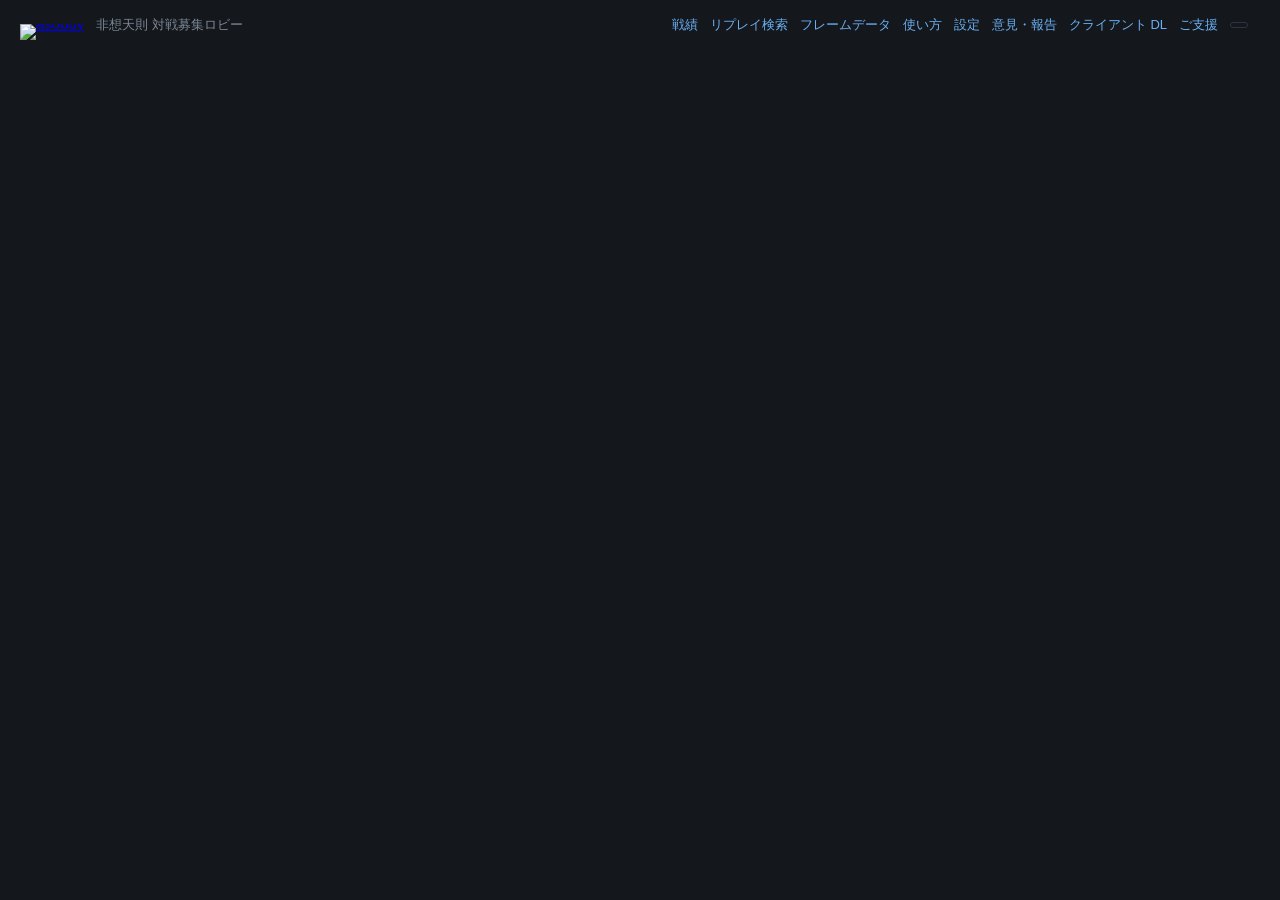
==== server/app/static/index.html @ ee27c7af "Add one-time manual rank change excluding Ph users" ====
<!DOCTYPE html>
<html lang="ja">
<head>
<meta charset="utf-8">
<meta name="viewport" content="width=device-width, initial-scale=1">
<title data-i18n="lobby.pageTitle">asobby - 非想天則ロビー</title>
<link rel="icon" href="/static/favicon.svg" type="image/svg+xml" data-asobby="1">
<link rel="icon" href="/static/favicon-64.png" type="image/png" sizes="64x64">
<link rel="icon" href="/static/favicon-32.png" type="image/png" sizes="32x32">
<link rel="apple-touch-icon" href="/static/apple-touch-icon.png">
<script src="/static/i18n.js?v=0.8.4"></script>
<script src="/static/client-update.js"></script>
<script src="/static/favicon-notify.js"></script>
<script src="/static/favicon-badge.js"></script>
<script src="/static/player-suggest.js"></script>
<!-- Google tag (gtag.js) -->
<script async src="https://www.googletagmanager.com/gtag/js?id=G-RJSLH3FRBR"></script>
<script>
  window.dataLayer = window.dataLayer || [];
  function gtag(){dataLayer.push(arguments);}
  gtag('js', new Date());
  gtag('config', 'G-RJSLH3FRBR');
</script>
<style>
  :root {
    --bg: #14171c;
    --panel: #1c2129;
    --border: #2c3440;
    --text: #d8dee9;
    --muted: #7b8794;
    --accent: #6ab0f3;
    --battle: #5a6470;
    --ok: #57c07d;
    --err: #e06c75;
  }
  * { box-sizing: border-box; }
  body {
    margin: 0;
    background: var(--bg);
    color: var(--text);
    font-family: "Segoe UI", "Hiragino Sans", "Noto Sans JP", sans-serif;
    font-size: 15px;
  }
  header {
    display: flex;
    align-items: baseline;
    gap: 12px;
    padding: 16px 20px 8px;
  }
  header h1 {
    margin: 0;
    font-size: 20px;
    letter-spacing: 1px;
  }
  header .site-logo-link {
    display: flex;
    align-items: center;
    line-height: 0;
  }
  header .site-logo {
    display: block;
    height: 56px;
    width: auto;
  }
  header .sub { color: var(--muted); font-size: 13px; }
  header nav {
    margin-left: auto;
    font-size: 13px;
    display: flex;
    gap: 12px;
    align-items: center;
  }
  header nav a {
    color: var(--accent);
    text-decoration: none;
  }
  header nav a:hover { text-decoration: underline; }
  header nav .lang-btn {
    background: transparent;
    border: 1px solid var(--border);
    border-radius: 4px;
    color: var(--accent);
    cursor: pointer;
    font-family: inherit;
    font-size: 13px;
    padding: 2px 8px;
  }
  header nav .lang-btn:hover {
    border-color: var(--accent);
  }
  #online-count {
    font-size: 13px;
    color: var(--muted);
    white-space: nowrap;
  }
  #auth-info {
    font-size: 13px;
    color: var(--muted);
    display: flex;
    align-items: center;
    gap: 10px;
  }
  #auth-info a {
    color: var(--accent);
    text-decoration: none;
  }
  #auth-info a:hover { text-decoration: underline; }
  .section-title {
    padding: 12px 20px 6px;
    font-size: 14px;
    font-weight: 600;
    color: var(--muted);
    text-transform: uppercase;
    letter-spacing: 0.5px;
  }
  .count { color: var(--muted); font-size: 13px; padding: 0 20px 6px; }
  main { padding: 0 20px 32px; }
  table {
    width: 100%;
    border-collapse: collapse;
    background: var(--panel);
    border: 1px solid var(--border);
    border-radius: 8px;
    overflow: hidden;
    margin-bottom: 20px;
  }
  th, td {
    text-align: left;
    padding: 9px 12px;
    border-bottom: 1px solid var(--border);
    white-space: nowrap;
    vertical-align: middle;
  }
  td.comment { white-space: normal; word-break: break-word; }
  th {
    font-size: 12px;
    font-weight: 600;
    color: var(--muted);
    text-transform: uppercase;
    letter-spacing: 0.5px;
    background: rgba(255,255,255,0.02);
  }
  tr:last-child td { border-bottom: none; }
  .badge {
    display: inline-block;
    font-size: 11px;
    border: 1px solid var(--border);
    border-radius: 4px;
    padding: 1px 5px;
    margin-right: 4px;
    color: var(--muted);
  }
  tr.battle td { color: var(--battle); }
  /* 募集中の再検証に連続失敗したホスト (現在凸れない可能性) */
  tr.unreachable td { opacity: 0.55; }
  .badge.warn {
    color: #e5c07b;
    border-color: #e5c07b;
    opacity: 1;
  }
  .rank-status {
    display: block;
    width: fit-content;
    margin-top: 3px;
    margin-right: 0;
    font-weight: normal;
  }
  .rank-status[data-rank-status="unset"],
  .rank-status[data-rank-status="initial"],
  .rank-status[data-rank-status="provisional"] { border-style: dashed; }
  a.stream { color: var(--accent); text-decoration: none; }
  a.stream:hover { text-decoration: underline; }
  button.copy {
    background: transparent;
    color: var(--accent);
    border: 1px solid var(--border);
    border-radius: 6px;
    padding: 3px 10px;
    font-size: 13px;
    cursor: pointer;
    font-family: inherit;
  }
  button.copy:hover { border-color: var(--accent); }
  button.copy.copied { color: var(--ok); border-color: var(--ok); }
  td.addr-cell {
    vertical-align: middle;
    height: 1px;
    padding: 0;
  }
  td.addr-cell .addr-inner {
    display: flex;
    align-items: center;
    gap: 6px;
    max-width: 100%;
    height: 100%;
    min-height: 100%;
    padding: 9px 12px;
    box-sizing: border-box;
  }
  td.addr-cell button.copy {
    font-family: ui-monospace, "Cascadia Mono", "Segoe UI Mono", monospace;
    white-space: nowrap;
  }
  .country-flag {
    cursor: help;
    width: 18px;
    height: 18px;
    vertical-align: middle;
    display: inline-block;
  }
  .empty {
    padding: 24px 0;
    text-align: center;
    color: var(--muted);
  }
  .gate {
    padding: 24px 20px;
    text-align: center;
    color: var(--muted);
    background: var(--panel);
    border: 1px solid var(--border);
    border-radius: 8px;
    margin-bottom: 20px;
  }
  .gate a { color: var(--accent); text-decoration: none; }
  .gate a:hover { text-decoration: underline; }
  .gate-links {
    margin: 14px 0 0;
    display: flex;
    flex-wrap: wrap;
    justify-content: center;
    align-items: center;
    gap: 8px 12px;
  }
  .gate-sep { color: var(--border); user-select: none; }
  #announcement-banner {
    margin: 0 20px 12px;
    padding: 12px 16px;
    border-radius: 8px;
    border: 1px solid var(--accent);
    background: rgba(106, 176, 243, 0.12);
    white-space: pre-wrap;
    word-break: break-word;
  }
  #announcement-banner.warn {
    border-color: #e5c07b;
    background: rgba(229, 192, 123, 0.12);
  }
  .rank-choice-panel {
    margin: 0 20px 12px;
    padding: 14px 16px;
    background: var(--panel);
    border: 1px solid var(--border);
    border-radius: 8px;
  }
  .rank-choice-panel h2, .rank-choice-panel summary {
    margin: 0 0 10px;
    font-size: 14px;
    font-weight: 600;
    color: var(--text);
  }
  .rank-choice-panel summary { cursor: pointer; }
  .rank-choice-panel p { font-size: 13px; color: var(--muted); line-height: 1.6; }
  .rank-choice-panel .rank-choice-btns {
    display: flex;
    flex-wrap: wrap;
    gap: 8px;
  }
  .rank-choice-panel .rank-choice-btn {
    flex: 1 1 100px;
    min-width: 90px;
    padding: 10px 8px;
    background: var(--bg);
    border: 1px solid var(--border);
    border-radius: 6px;
    color: var(--text);
    cursor: pointer;
    text-align: center;
    font-size: 14px;
    font-family: inherit;
  }
  .rank-choice-panel .rank-choice-btn:hover:not(:disabled) {
    border-color: var(--accent);
    background: #1a1f27;
  }
  .rank-choice-panel .rank-choice-btn:disabled { opacity: .45; cursor: not-allowed; }
  .rank-choice-panel .rank-choice-btn .rank-label {
    display: block;
    font-weight: 700;
    font-size: 16px;
    margin-bottom: 4px;
  }
  .rank-choice-panel .rank-choice-btn .rank-desc {
    display: block;
    font-size: 11px;
    color: var(--muted);
    line-height: 1.3;
  }
  #rank-choice-error, #rank-change-error {
    margin-top: 10px;
    font-size: 13px;
    color: var(--err);
  }
  #ping-banner {
    margin: 0 20px 12px;
    padding: 14px 16px;
    background: var(--panel);
    border: 1px solid #4a5568;
    border-radius: 8px;
  }
  #ping-banner h2 {
    margin: 0 0 8px;
    font-size: 14px;
    font-weight: 600;
    color: var(--text);
  }
  #ping-banner-body {
    margin: 0 0 12px;
    font-size: 13px;
    line-height: 1.55;
    color: var(--muted);
  }
  .ping-banner-actions {
    display: flex;
    flex-wrap: wrap;
    gap: 10px 14px;
    align-items: center;
  }
  #ping-banner-retry {
    padding: 7px 14px;
    background: var(--bg);
    border: 1px solid var(--border);
    border-radius: 6px;
    color: var(--text);
    cursor: pointer;
    font-size: 13px;
    font-family: inherit;
  }
  #ping-banner-retry:hover:not(:disabled) {
    border-color: var(--accent);
    background: #1a1f27;
  }
  #ping-banner-retry:disabled {
    opacity: 0.65;
    cursor: wait;
  }
  .ping-banner-actions a {
    color: var(--accent);
    font-size: 13px;
    text-decoration: none;
  }
  .ping-banner-actions a:hover { text-decoration: underline; }
  .avatar {
    width: 22px;
    height: 22px;
    border-radius: 50%;
    vertical-align: middle;
    margin-right: 0;
    flex-shrink: 0;
  }
  td.user-cell .user-inner {
    display: inline-flex;
    align-items: center;
    flex-wrap: wrap;
    gap: 2px 6px;
    max-width: 100%;
  }
  button.msg-btn {
    background: transparent;
    color: var(--muted);
    border: 1px solid var(--border);
    border-radius: 6px;
    padding: 3px 8px;
    font-size: 12px;
    cursor: pointer;
    font-family: inherit;
    white-space: nowrap;
  }
  button.msg-btn:hover:not(:disabled) {
    color: var(--accent);
    border-color: var(--accent);
  }
  button.msg-btn:disabled {
    opacity: 0.45;
    cursor: not-allowed;
  }
  button.msg-btn.sent {
    color: var(--ok);
    border-color: var(--ok);
  }
  button.msg-btn.wait {
    color: var(--muted);
  }
  /* ドロップダウンであることを示す矢印 (送信済/待機中には出さない) */
  button.msg-btn::after {
    content: "▾";
    margin-left: 4px;
    font-size: 10px;
    opacity: 0.8;
  }
  button.msg-btn.sent::after,
  button.msg-btn.wait::after {
    content: "";
    margin-left: 0;
  }
  button.msg-btn.open {
    color: var(--accent);
    border-color: var(--accent);
  }
  button.msg-btn.open::after {
    content: "▴";
  }
  .msg-cell {
    position: relative;
    white-space: nowrap;
  }
  .msg-popover {
    /* table の overflow:hidden にクリップされないよう fixed で浮かせ、
       表示位置は JS がボタンの位置から算出する */
    position: fixed;
    z-index: 100;
    min-width: 200px;
    background: var(--panel);
    border: 1px solid var(--border);
    border-radius: 6px;
    padding: 4px;
    box-shadow: 0 4px 12px rgba(0, 0, 0, 0.35);
  }
  .msg-popover button {
    display: block;
    width: 100%;
    text-align: left;
    background: transparent;
    border: none;
    color: var(--text);
    padding: 8px 10px;
    font-size: 13px;
    cursor: pointer;
    border-radius: 4px;
    font-family: inherit;
  }
  .msg-popover button:hover {
    background: rgba(255, 255, 255, 0.05);
    color: var(--accent);
  }
  .msg-status {
    display: block;
    font-size: 11px;
    color: var(--muted);
    margin-top: 4px;
    min-height: 14px;
  }
  .msg-status.err { color: var(--err); }
  .msg-status.ok { color: var(--ok); }
  #toast-container {
    position: fixed;
    right: 16px;
    bottom: 16px;
    z-index: 1000;
    display: flex;
    flex-direction: column-reverse;
    gap: 8px;
    max-width: min(360px, calc(100vw - 32px));
    pointer-events: none;
  }
  .reply-toast {
    background: var(--panel);
    border: 1px solid var(--border);
    border-left: 3px solid var(--accent);
    border-radius: 8px;
    padding: 12px 14px;
    color: var(--text);
    font-size: 14px;
    line-height: 1.45;
    box-shadow: 0 8px 24px rgba(0, 0, 0, 0.35);
    animation: toast-in 0.2s ease-out;
  }
  @keyframes toast-in {
    from { opacity: 0; transform: translateY(8px); }
    to { opacity: 1; transform: translateY(0); }
  }

  /* lobby chat */
  body.chat-panel-open { padding-bottom: 220px; }
  #lobby-chat {
    position: fixed;
    left: 0;
    right: 0;
    bottom: 0;
    z-index: 200;
    pointer-events: none;
  }
  #lobby-chat > * { pointer-events: auto; }
  #lobby-chat-collapsed {
    display: flex;
    justify-content: center;
    padding: 6px 20px 10px;
    background: linear-gradient(transparent, rgba(20, 23, 28, 0.95) 30%);
  }
  #lobby-chat-collapsed[hidden] {
    display: none !important;
  }
  #lobby-chat-show-btn {
    position: relative;
    background: var(--panel);
    border: 1px solid var(--border);
    border-radius: 6px 6px 0 0;
    color: var(--text);
    cursor: pointer;
    font-family: inherit;
    font-size: 13px;
    padding: 8px 16px;
  }
  #lobby-chat-show-btn:hover { border-color: var(--accent); }
  #lobby-chat-panel {
    background: var(--panel);
    border-top: 1px solid var(--border);
    display: flex;
    flex-direction: column;
    max-height: min(40vh, 320px);
  }
  #lobby-chat-panel[hidden] {
    display: none !important;
  }
  .lobby-chat-header {
    display: flex;
    align-items: center;
    gap: 10px;
    padding: 8px 16px;
    border-bottom: 1px solid var(--border);
    font-size: 13px;
    font-weight: 600;
    color: var(--muted);
  }
  .lobby-chat-header-spacer { flex: 1; }
  #lobby-chat-hide-btn {
    position: relative;
    background: transparent;
    border: 1px solid var(--border);
    border-radius: 4px;
    color: var(--muted);
    cursor: pointer;
    font-family: inherit;
    font-size: 12px;
    padding: 3px 10px;
  }
  #lobby-chat-hide-btn:hover { border-color: var(--accent); color: var(--text); }
  .chat-toggle-badge {
    position: absolute;
    top: -5px;
    right: -5px;
    min-width: 16px;
    height: 16px;
    padding: 0 4px;
    border-radius: 999px;
    background: var(--err);
    color: #fff;
    font-size: 10px;
    font-weight: 700;
    line-height: 16px;
    text-align: center;
  }
  .chat-toggle-badge.dot {
    min-width: 10px;
    width: 10px;
    height: 10px;
    padding: 0;
    top: -3px;
    right: -3px;
  }
  #lobby-chat-messages {
    flex: 1;
    min-height: 80px;
    max-height: 180px;
    overflow-y: auto;
    padding: 8px 16px;
  }
  #lobby-chat-messages .chat-empty {
    color: var(--muted);
    font-size: 13px;
    text-align: center;
    padding: 24px 0;
  }
  .chat-row {
    padding: 4px 8px;
    margin-bottom: 4px;
    border-radius: 4px;
    border-left: 3px solid transparent;
  }
  .chat-row.chat-mention-me {
    background: rgba(224, 108, 117, 0.12);
    border-left-color: var(--err);
  }
  .chat-meta {
    display: flex;
    align-items: center;
    gap: 6px;
    font-size: 12px;
    color: var(--muted);
    margin-bottom: 2px;
  }
  .chat-avatar {
    width: 18px;
    height: 18px;
    border-radius: 50%;
    flex-shrink: 0;
    object-fit: cover;
  }
  .chat-meta .chat-name { color: var(--accent); font-weight: 600; }
  .chat-origin { border: 1px solid currentColor; border-radius: 3px; padding: 0 3px; font-size: 10px; }
  .chat-body {
    font-size: 14px;
    white-space: pre-wrap;
    word-break: break-word;
  }
  .chat-mention {
    color: var(--accent);
    font-weight: 600;
  }
  .lobby-chat-compose {
    display: flex;
    gap: 8px;
    padding: 8px 16px 12px;
    border-top: 1px solid var(--border);
    align-items: flex-end;
  }
  .lobby-chat-input-wrap {
    flex: 1;
    position: relative;
    min-width: 0;
  }
  #lobby-chat-input {
    width: 100%;
    resize: none;
    min-height: 44px;
    max-height: 144px;
    background: var(--bg);
    border: 1px solid var(--border);
    border-radius: 6px;
    color: var(--text);
    font-family: inherit;
    font-size: 14px;
    line-height: 1.4;
    padding: 8px 10px;
  }
  #lobby-chat-input:focus {
    outline: none;
    border-color: var(--accent);
  }
  #lobby-chat-send {
    background: var(--accent);
    border: none;
    border-radius: 6px;
    color: #0d1117;
    cursor: pointer;
    font-family: inherit;
    font-size: 13px;
    font-weight: 600;
    padding: 10px 16px;
    white-space: nowrap;
  }
  #lobby-chat-send:disabled {
    opacity: 0.5;
    cursor: not-allowed;
  }
  #lobby-chat-error {
    font-size: 12px;
    color: var(--err);
    padding: 0 16px 8px;
  }
  #lobby-chat-error:empty { display: none; }
  .ping-cell {
    font-variant-numeric: tabular-nums;
    white-space: nowrap;
    color: var(--muted);
    min-width: 3.5rem;
    font-weight: 600;
  }
  .ping-cell.pending { opacity: 0.6; font-weight: 400; }
  .ping-cell.ping-good { color: #3fb950; }
  .ping-cell.ping-warn { color: #d29922; }
  .ping-cell.ping-bad { color: #f85149; }
  .player-suggest {
    position: absolute;
    z-index: 20;
    bottom: 100%;
    left: 0;
    right: 0;
    margin-bottom: 4px;
    background: var(--panel);
    border: 1px solid var(--border);
    border-radius: 6px;
    max-height: 200px;
    overflow-y: auto;
    box-shadow: 0 -4px 12px rgba(0, 0, 0, 0.35);
  }
  .player-suggest-item {
    display: flex;
    align-items: center;
    gap: 8px;
    padding: 7px 10px;
    cursor: pointer;
    font-size: 14px;
  }
  .player-suggest-item:hover,
  .player-suggest-item.active {
    background: #252b36;
  }
  .player-suggest-avatar {
    width: 22px;
    height: 22px;
    border-radius: 50%;
    flex-shrink: 0;
    object-fit: cover;
  }
  .player-suggest-name {
    flex: 1;
    min-width: 0;
    overflow: hidden;
    text-overflow: ellipsis;
    white-space: nowrap;
  }
</style>
</head>
<body>
<header>
  <a href="/" class="site-logo-link" aria-label="asobby">
    <img class="site-logo" src="/static/logo-header.png" alt="asobby" height="56">
  </a>
  <span class="sub" data-i18n="lobby.subtitle">非想天則 対戦募集ロビー</span>
  <nav>
    <a href="/stats" data-i18n="nav.stats">戦績</a>
    <a href="/replays" data-i18n="nav.replays">リプレイ検索</a>
    <a href="/data/" data-i18n="nav.frameData">フレームデータ</a>
    <a href="/guide" data-i18n="nav.guide">使い方</a>
    <a href="/settings" data-i18n="nav.settings">設定</a>
    <a href="/feedback" data-i18n="nav.feedback">意見・報告</a>
    <a id="nav-client-dl" href="https://github.com/stanak/asobby/releases/latest" target="_blank" rel="noopener noreferrer" data-i18n="nav.clientDownload">クライアント DL</a>
    <a href="https://buy.stripe.com/6oU7sM0Hm7xsfpd2fafIs00" target="_blank" rel="noopener noreferrer" data-i18n="nav.support">ご支援</a>
    <button type="button" id="lang-toggle" class="lang-btn"></button>
  </nav>
  <span id="online-count" hidden aria-live="polite"></span>
  <span id="auth-info" hidden></span>
</header>

<div id="announcement-banner" hidden></div>
<script>
(async () => {
  try {
    const res = await fetch("/announcement");
    if (!res.ok) return;
    const data = await res.json();
    const ann = data && data.announcement;
    if (!ann || !ann.text) return;
    const el = document.getElementById("announcement-banner");
    el.textContent = ann.text;
    if (ann.level === "warn") el.classList.add("warn");
    el.hidden = false;
  } catch (e) { /* お知らせ取得失敗は無視 */ }
})();
</script>

<div id="rank-choice-banner" class="rank-choice-panel" hidden>
  <h2 data-i18n="lobby.rankChoiceTitle">ランクマの開始ランクを選択できます（初回のみ・未選択なら N）</h2>
  <div class="rank-choice-btns" id="rank-choice-btns"></div>
  <div id="rank-choice-error" hidden></div>
</div>

<details id="rank-change-panel" class="rank-choice-panel" hidden>
  <summary data-i18n="lobby.rankChangeTitle">ランクを変更する（1回のみ）</summary>
  <p data-i18n="lobby.rankChangeHelp">初回選択とは別に、E・N・Ex・H・Lへ一度だけ変更できます。現在Phの方は対象外です。戦績は残り、昇降格の判定は変更後の対戦から始め直します。</p>
  <div class="rank-choice-btns" id="rank-change-btns"></div>
  <div id="rank-change-error" role="alert" hidden></div>
</details>

<div id="login-gate" class="gate" hidden>
  <p>
    <span data-i18n="lobby.loginGateLine1">募集一覧を見るには Discord ログインが必要です。</span><br>
    <span data-i18n="common.loginGateClientHint">asobby クライアント（トレイメニュー「Discord でログイン」）からログインしてください。</span>
  </p>
  <p class="gate-links">
    <a id="login-gate-client-dl" href="https://github.com/stanak/asobby/releases/latest" target="_blank" rel="noopener noreferrer" data-i18n="nav.clientDownload">クライアント DL</a>
    <span class="gate-sep" aria-hidden="true">·</span>
    <a href="/guide" data-i18n="lobby.loginGateGuide">はじめての方 — 使い方を見る</a>
  </p>
</div>

<div id="lobby-body" hidden>
<div id="ping-banner" hidden>
  <h2 data-i18n="lobby.pingBannerTitle">Ping 列を表示するには追加の設定が必要です</h2>
  <p id="ping-banner-body"></p>
  <div class="ping-banner-actions">
    <button type="button" id="ping-banner-retry" data-i18n="lobby.pingBannerRetry">接続を再試行</button>
    <a href="/guide#high-ping-browser" data-i18n="lobby.pingBannerGuide">詳しい手順（使い方）</a>
  </div>
</div>
<div class="section-title" data-i18n="lobby.sectionRanked">ランクマ募集</div>
<div id="ranked-section" hidden>
  <div class="count" id="ranked-count"></div>
  <main>
    <table>
      <thead>
        <tr>
          <th data-i18n="lobby.colMatch">Match</th>
          <th data-i18n="lobby.colUser">User</th>
          <th data-i18n="lobby.colRank">Rank</th>
          <th data-i18n="lobby.colCap">Require</th>
          <th data-i18n="lobby.colStream">Stream</th>
          <th data-i18n="lobby.colComment">Comment</th>
          <th data-i18n="lobby.colPing">Ping</th>
          <th data-i18n="lobby.colAddr">Addr</th>
          <th></th>
        </tr>
      </thead>
      <tbody id="ranked-rows"></tbody>
    </table>
    <div id="ranked-empty" class="empty" hidden data-i18n="lobby.emptyRanked">現在ランクマ募集はありません</div>
  </main>
</div>

<div class="section-title" data-i18n="lobby.sectionCasual">カジュアル募集</div>
<div class="count" id="casual-count"></div>
<main>
  <table>
    <thead>
      <tr>
        <th data-i18n="lobby.colMatch">Match</th>
        <th data-i18n="lobby.colUser">User</th>
        <th data-i18n="lobby.colRank">Rank</th>
        <th data-i18n="lobby.colCap">Require</th>
        <th data-i18n="lobby.colStream">Stream</th>
        <th data-i18n="lobby.colComment">Comment</th>
        <th data-i18n="lobby.colPing">Ping</th>
        <th data-i18n="lobby.colAddr">Addr</th>
        <th></th>
      </tr>
    </thead>
    <tbody id="casual-rows"></tbody>
  </table>
  <div id="casual-empty" class="empty" hidden data-i18n="lobby.emptyCasual">現在カジュアル募集はありません</div>
</main>
</div>

<div id="lobby-chat" hidden>
  <div id="lobby-chat-collapsed" hidden>
    <button type="button" id="lobby-chat-show-btn">
      <span data-i18n="lobby.chatShow">ロビーチャットを表示</span>
    </button>
  </div>
  <div id="lobby-chat-panel" hidden>
    <div class="lobby-chat-header">
      <span data-i18n="lobby.chatTitle">ロビーチャット(感想戦などにもどうぞ)</span>
      <span class="lobby-chat-header-spacer"></span>
      <button type="button" id="lobby-chat-hide-btn" data-i18n="lobby.chatHide">ロビーチャットを隠す</button>
    </div>
    <div id="lobby-chat-messages"></div>
    <div id="lobby-chat-error"></div>
    <div class="lobby-chat-compose">
      <div class="lobby-chat-input-wrap">
        <textarea id="lobby-chat-input" rows="2" maxlength="500" data-i18n-placeholder="lobby.chatPlaceholder"></textarea>
        <div id="lobby-chat-suggest" class="player-suggest" hidden></div>
      </div>
      <button type="button" id="lobby-chat-send" data-i18n="lobby.chatSend">送信</button>
    </div>
  </div>
</div>

<div id="toast-container" aria-live="polite"></div>

<script>
"use strict";

const NET_BATTLE = 4;
const RANK_LABEL = {
  easy: "E", normal: "N", ex: "Ex", hard: "H", luna: "L", ph: "Ph",
};
const INITIAL_RANK_CHOICES = [
  { rank: "easy", label: "E", descKey: "lobby.rankDescEasy" },
  { rank: "normal", label: "N", descKey: "lobby.rankDescNormal" },
  { rank: "ex", label: "Ex", descKey: "lobby.rankDescEx" },
  { rank: "hard", label: "H", descKey: "lobby.rankDescHard" },
  { rank: "luna", label: "L", descKey: "lobby.rankDescLuna" },
];

const posts = new Map();
let myRank = null;
let loggedIn = false;
let myUserId = null;
let myName = "";
let openPopoverId = null;
const messageCooldowns = new Map();

const CHAT_MAX_TEXT = 500;
const CHAT_MAX_LINES = 8;
const CHAT_OPEN_STORAGE_KEY = "asobby-lobby-chat-open";
const LOCAL_API_BASE = "http://127.0.0.1:49152";
const PING_REFRESH_MS = 15000;
const PING_HEALTH_TIMEOUT_MS = 1200;
let chatMessages = [];
let chatOpen = true;
let chatUnreadMentions = 0;
let chatInitialized = false;
let chatSending = false;
let clientPingAvailable = false;
let localNetworkPermission = "unknown";
let pingByPostId = new Map();
let faviconNotifySettings = { ...AsobbyNotify.DEFAULT_FAVICON_NOTIFY };
let pingInFlight = false;
let pingTimer = null;
const pingReportedPosts = new Set();

const lobbyChatRootEl = document.getElementById("lobby-chat");
const lobbyChatCollapsedEl = document.getElementById("lobby-chat-collapsed");
const lobbyChatPanelEl = document.getElementById("lobby-chat-panel");
const lobbyChatShowBtnEl = document.getElementById("lobby-chat-show-btn");
const lobbyChatHideBtnEl = document.getElementById("lobby-chat-hide-btn");
const lobbyChatMessagesEl = document.getElementById("lobby-chat-messages");
const lobbyChatInputEl = document.getElementById("lobby-chat-input");
const lobbyChatSendEl = document.getElementById("lobby-chat-send");
const lobbyChatErrorEl = document.getElementById("lobby-chat-error");
const lobbyChatSuggestEl = document.getElementById("lobby-chat-suggest");

const REQ_TYPE_KEYS = {
  giuroll_request: "msg.typeGiurollRequest",
  casual_invite: "msg.typeCasualInvite",
};

function reqTypeLabel(reqType) {
  const key = REQ_TYPE_KEYS[reqType];
  return key ? t(key) : reqType;
}

function countryFlagElement(code) {
  if (!code || code.length !== 2) return null;
  const upper = code.toUpperCase();
  const hex = [...upper]
    .map((c) => (0x1f1e6 - 65 + c.charCodeAt(0)).toString(16));
  const img = document.createElement("img");
  img.className = "country-flag";
  img.src = `https://cdn.jsdelivr.net/gh/twitter/twemoji@14.0.2/assets/svg/${hex.join("-")}.svg`;
  img.alt = `:flag_${upper.toLowerCase()}:`;
  img.title = upper;
  img.setAttribute("aria-label", upper);
  img.width = 18;
  img.height = 18;
  img.loading = "lazy";
  img.decoding = "async";
  return img;
}

function showReplyToast(data) {
  if (!loggedIn || !myUserId || data.to_user_id !== myUserId) return;

  const fromName = data.from_name || t("msg.hostDefault");
  const reqType = data.req_type || "";
  const reqLabel = reqTypeLabel(reqType);
  let text = "";
  if (data.reply === "accept" && reqType === "giuroll_request") {
    text = t("msg.toastAcceptGiuroll", { name: fromName });
  } else if (data.reply === "accept" && reqType === "casual_invite") {
    text = t("msg.toastAcceptCasual", { name: fromName });
  } else if (data.reply === "decline") {
    text = t("msg.toastDecline", { name: fromName, reqLabel });
  } else {
    return;
  }

  const container = document.getElementById("toast-container");
  const el = document.createElement("div");
  el.className = "reply-toast";
  el.textContent = text;
  container.appendChild(el);
  setTimeout(() => el.remove(), 8000);
}

const rankedRowsEl = document.getElementById("ranked-rows");
const casualRowsEl = document.getElementById("casual-rows");
const rankedEmptyEl = document.getElementById("ranked-empty");
const casualEmptyEl = document.getElementById("casual-empty");
const rankedCountEl = document.getElementById("ranked-count");
const casualCountEl = document.getElementById("casual-count");
const loginGateEl = document.getElementById("login-gate");
const lobbyBodyEl = document.getElementById("lobby-body");
const rankedSectionEl = document.getElementById("ranked-section");
const authInfoEl = document.getElementById("auth-info");
const rankChoiceBannerEl = document.getElementById("rank-choice-banner");
const rankChoiceBtnsEl = document.getElementById("rank-choice-btns");
const rankChoiceErrorEl = document.getElementById("rank-choice-error");
const rankChangePanelEl = document.getElementById("rank-change-panel");
const rankChangeBtnsEl = document.getElementById("rank-change-btns");
const rankChangeErrorEl = document.getElementById("rank-change-error");
let rankChoiceBusy = false;
const pingBannerEl = document.getElementById("ping-banner");
const pingBannerBodyEl = document.getElementById("ping-banner-body");
const pingBannerRetryEl = document.getElementById("ping-banner-retry");

function rankLabel(p) {
  if (!p.rank) return "";
  const key = (p.rank || "easy").toLowerCase();
  const label = RANK_LABEL[key] || p.rank || "";
  if (key === "ph" && p.rating != null) {
    return `${label} (${p.rating})`;
  }
  return label;
}

function rankCell(p) {
  const cell = td(rankLabel(p));
  cell.className = "rank-cell";
  if (!p.rank) return cell;
  const status = ["unset", "initial", "provisional", "ranked"].includes(p.rank_status)
    ? p.rank_status : "unknown";
  const n = Number.isInteger(p.ranked_games) && p.ranked_games >= 0 ? p.ranked_games : "?";
  const marker = badge(t(`lobby.rankStatus.${status}`, { n }), {
    title: t(`lobby.rankStatusTitle.${status}`, { n }),
  });
  marker.classList.add("rank-status");
  marker.dataset.rankStatus = status;
  marker.setAttribute("aria-label", marker.title);
  cell.appendChild(marker);
  return cell;
}

function sortPosts(list) {
  list.sort((a, b) => {
    const dc = (b.created_at || 0) - (a.created_at || 0);
    if (dc !== 0) return dc;
    return a.id < b.id ? -1 : a.id > b.id ? 1 : 0;
  });
  return list;
}

function closePopover() {
  openPopoverId = null;
}

function isMessageCooldown(postId) {
  const until = messageCooldowns.get(postId);
  return until != null && Date.now() < until;
}

function setMessageCooldown(postId, sec) {
  messageCooldowns.set(postId, Date.now() + sec * 1000);
}

function isOwnPost(p) {
  return loggedIn && myName && p.owner_name === myName;
}

function faviconNotifyContext() {
  return {
    loggedIn,
    myUserId,
    myName,
    myRank,
  };
}

function updateFaviconBadge() {
  if (!window.AsobbyFavicon || !window.AsobbyNotify) return;
  if (!loggedIn) {
    AsobbyFavicon.setBadges({ ranked: false, casual: false });
    return;
  }
  const badges = AsobbyNotify.evaluateBadges(
    [...posts.values()],
    faviconNotifySettings,
    faviconNotifyContext(),
    pingByPostId,
  );
  AsobbyFavicon.setBadges(badges);
}

async function sendMessage(postId, type, statusEl, btn) {
  statusEl.textContent = "";
  statusEl.className = "msg-status";
  try {
    const res = await fetch(`/posts/${postId}/message`, {
      method: "POST",
      headers: { "Content-Type": "application/json" },
      credentials: "same-origin",
      body: JSON.stringify({ type }),
    });
    if (res.ok) {
      const data = await res.json().catch(() => ({}));
      const sec = data.cooldown_sec || 60;
      setMessageCooldown(postId, sec);
      statusEl.textContent = t("msg.sentOk");
      statusEl.className = "msg-status ok";
      if (btn) {
        btn.disabled = true;
        btn.classList.add("sent");
        btn.textContent = t("msg.sent");
        setTimeout(() => {
          if (isMessageCooldown(postId)) return;
          btn.disabled = false;
          btn.classList.remove("sent");
          btn.textContent = t("msg.send");
        }, sec * 1000);
      }
      closePopover();
      return;
    }
    if (res.status === 429) {
      statusEl.textContent = t("msg.cooldown");
      statusEl.className = "msg-status err";
      setMessageCooldown(postId, 60);
      return;
    }
    const data = await res.json().catch(() => ({}));
    statusEl.textContent = data.detail
      ? tError(data.detail)
      : t("common.errorWithStatus", { status: res.status });
    statusEl.className = "msg-status err";
  } catch (_) {
    statusEl.textContent = t("common.networkError");
    statusEl.className = "msg-status err";
  }
}

function messageOptionsForPost(p) {
  if (p.supports_messages === false) return [];
  return [
    {
      type: "giuroll_request",
      label: t("msg.askGiuroll"),
      show: !p.giuroll,
    },
    {
      type: "casual_invite",
      label: t("msg.inviteCasual"),
      show: (p.post_type || "casual") === "ranked",
    },
  ].filter((opt) => opt.show);
}

function buildMessageCell(p) {
  const cell = document.createElement("td");
  cell.className = "msg-cell";

  if (p.net_status === NET_BATTLE) {
    return cell;
  }

  // 送れる定型メッセージがない募集にはボタン自体を出さない
  const options = messageOptionsForPost(p);
  if (!options.length) {
    return cell;
  }

  const btn = document.createElement("button");
  btn.type = "button";
  btn.className = "msg-btn";

  if (!loggedIn) {
    btn.textContent = t("msg.send");
    btn.disabled = true;
    btn.title = t("common.discordLoginRequired");
    cell.appendChild(btn);
    return cell;
  }

  if (isOwnPost(p)) {
    return cell;
  }

  const onCooldown = isMessageCooldown(p.id);
  btn.textContent = onCooldown ? t("msg.waiting") : t("msg.send");
  btn.disabled = onCooldown;
  if (onCooldown) btn.classList.add("wait");
  btn.setAttribute("aria-haspopup", "menu");
  btn.setAttribute("aria-expanded", openPopoverId === p.id ? "true" : "false");
  if (openPopoverId === p.id) btn.classList.add("open");

  const statusEl = document.createElement("span");
  statusEl.className = "msg-status";

  btn.addEventListener("click", (e) => {
    e.stopPropagation();
    if (openPopoverId === p.id) {
      closePopover();
      render();
      return;
    }
    openPopoverId = p.id;
    render();
  });

  cell.appendChild(btn);
  cell.appendChild(statusEl);

  if (openPopoverId === p.id) {
    const pop = document.createElement("div");
    pop.className = "msg-popover";

    for (const opt of options) {
      const ob = document.createElement("button");
      ob.type = "button";
      ob.textContent = opt.label;
      ob.addEventListener("click", (e) => {
        e.stopPropagation();
        sendMessage(p.id, opt.type, statusEl, btn);
      });
      pop.appendChild(ob);
    }

    cell.appendChild(pop);
    // fixed 配置なので、レイアウト確定後にボタン位置から表示座標を決める
    requestAnimationFrame(() => {
      const r = btn.getBoundingClientRect();
      if (!r.width && !r.height) return; // 行が消えた場合
      pop.style.top = `${r.bottom + 4}px`;
      pop.style.left = `${Math.max(8, r.right - pop.offsetWidth)}px`;
    });
  }

  return cell;
}

function parsePostAddr(addr) {
  if (!addr || typeof addr !== "string") return null;
  const idx = addr.lastIndexOf(":");
  if (idx <= 0) return null;
  const host = addr.slice(0, idx);
  const port = Number(addr.slice(idx + 1));
  if (!host || !Number.isInteger(port) || port <= 0 || port >= 65536) return null;
  return { host, port };
}

const PING_WARN_DEFAULT_MS = 60;
const PING_WARN_GIUROLL_DEFAULT_MS = 100;
const PING_NEAR_RATIO = 0.75;

function pingWarnThresholdForPost(p) {
  if (p?.giuroll) {
    const v = Number(p.ping_warn_giuroll_ms);
    return Number.isFinite(v) && v > 0 ? v : PING_WARN_GIUROLL_DEFAULT_MS;
  }
  const v = Number(p?.ping_warn_ms);
  return Number.isFinite(v) && v > 0 ? v : PING_WARN_DEFAULT_MS;
}

function pingLevelClass(rttMs, threshold) {
  if (rttMs >= threshold) return "ping-bad";
  if (rttMs >= threshold * PING_NEAR_RATIO) return "ping-warn";
  return "ping-good";
}

function shouldReportHighPingForPost(post) {
  if (!post?.guest_connected || post.ping_warn_enabled === false) return false;
  if (post.guest_user_id) return post.guest_user_id === myUserId;
  // ゲスト未同定時はサーバー側で guest_ip と照合する
  return true;
}

function buildPingCell(p) {
  const cell = document.createElement("td");
  cell.className = "ping-cell";
  if (!clientPingAvailable) {
    cell.textContent = t("lobby.pingUnavailable");
    cell.title = t("lobby.pingClientRequired");
    return cell;
  }
  const cached = pingByPostId.get(p.id);
  if (cached === undefined) {
    cell.classList.add("pending");
    cell.textContent = "...";
    return cell;
  }
  if (cached === null) {
    cell.textContent = t("lobby.pingUnavailable");
    cell.title = t("lobby.pingProbeFailed");
    return cell;
  }
  const threshold = pingWarnThresholdForPost(p);
  cell.classList.add(pingLevelClass(cached, threshold));
  cell.textContent = `${cached}ms`;
  cell.title = t("lobby.pingThresholdHint", { threshold });
  return cell;
}

async function probeLocalNetworkPermission() {
  if (!navigator.permissions?.query) {
    localNetworkPermission = "unknown";
    return;
  }
  for (const name of ["loopback-network", "local-network-access", "local-network"]) {
    try {
      const status = await navigator.permissions.query({ name });
      localNetworkPermission = status.state;
      status.onchange = () => {
        localNetworkPermission = status.state;
        updatePingBanner();
        if (status.state === "granted") {
          void refreshHostPings();
        }
      };
      return;
    } catch (_) {
      /* permission name not supported in this browser */
    }
  }
  localNetworkPermission = "unknown";
}

function updatePingBanner() {
  if (!pingBannerEl) return;
  if (!loggedIn || clientPingAvailable) {
    pingBannerEl.hidden = true;
    return;
  }
  pingBannerEl.hidden = false;
  if (pingBannerBodyEl) {
    const parts = [t("lobby.pingBannerBody")];
    if (localNetworkPermission === "denied") {
      parts.push(t("lobby.pingBannerDenied"));
    } else {
      parts.push(t("lobby.pingBannerChecklist"));
    }
    pingBannerBodyEl.textContent = parts.join(" ");
  }
}

async function checkClientPingApi() {
  try {
    const ctrl = new AbortController();
    const timer = setTimeout(() => ctrl.abort(), PING_HEALTH_TIMEOUT_MS);
    const res = await fetch(`${LOCAL_API_BASE}/health`, { signal: ctrl.signal });
    clearTimeout(timer);
    clientPingAvailable = res.ok;
  } catch (_) {
    clientPingAvailable = false;
  }
  updatePingBanner();
}

async function retryPingClientConnection() {
  if (!pingBannerRetryEl || pingBannerRetryEl.disabled) return;
  pingBannerRetryEl.disabled = true;
  pingBannerRetryEl.textContent = t("lobby.pingBannerRetrying");
  try {
    await probeLocalNetworkPermission();
    await checkClientPingApi();
    if (clientPingAvailable) {
      await refreshHostPings();
    } else {
      render();
    }
  } finally {
    pingBannerRetryEl.disabled = false;
    pingBannerRetryEl.textContent = t("lobby.pingBannerRetry");
  }
}

async function refreshHostPings() {
  if (!loggedIn || pingInFlight) return;
  await checkClientPingApi();
  if (!clientPingAvailable) {
    render();
    return;
  }
  const targets = [];
  for (const p of posts.values()) {
    const parsed = parsePostAddr(p.addr);
    if (!parsed) continue;
    targets.push({
      id: p.id,
      host: parsed.host,
      port: parsed.port,
      autopunch: !!p.autopunch,
    });
  }
  if (!targets.length) {
    render();
    return;
  }
  pingInFlight = true;
  try {
    const res = await fetch(`${LOCAL_API_BASE}/lobby/ping`, {
      method: "POST",
      headers: { "Content-Type": "application/json" },
      body: JSON.stringify({ targets }),
    });
    if (!res.ok) return;
    const data = await res.json();
    if (!data.ok || !Array.isArray(data.results)) return;
    for (const item of data.results) {
      pingByPostId.set(item.id, item.ok ? item.rtt_ms : null);
      if (item.ok && item.rtt_ms != null) {
        const post = posts.get(item.id);
        if (shouldReportHighPingForPost(post)) {
          const threshold = pingWarnThresholdForPost(post);
          if (item.rtt_ms >= threshold) {
            void reportHighPing(item.id, item.rtt_ms);
          }
        } else {
          pingReportedPosts.delete(item.id);
        }
      }
    }
    render();
  } catch (_) {
    await checkClientPingApi();
    render();
  } finally {
    pingInFlight = false;
  }
}

function schedulePingRefresh() {
  if (pingTimer) clearInterval(pingTimer);
  pingTimer = setInterval(async () => {
    await checkClientPingApi();
    await refreshHostPings();
  }, PING_REFRESH_MS);
}

async function reportHighPing(postId, rttMs) {
  if (pingReportedPosts.has(postId)) return;
  try {
    const res = await fetch(`/posts/${postId}/ping-report`, {
      method: "POST",
      headers: { "Content-Type": "application/json" },
      credentials: "same-origin",
      body: JSON.stringify({ rtt_ms: rttMs }),
    });
    if (res.ok) pingReportedPosts.add(postId);
  } catch (_) {
    /* local client or network unavailable */
  }
}

function buildRow(p) {
  const tr = document.createElement("tr");
  if (p.net_status === NET_BATTLE) tr.classList.add("battle");
  if (p.reachability_lost) tr.classList.add("unreachable");

  const stateKey = ({ 3: "common.hostWaiting", 2: "common.hostConnected", 0: "common.hostUnknown" })[p.net_status];
  tr.appendChild(td(p.match_status || (stateKey ? t(stateKey) : "")));

  const userCell = document.createElement("td");
  userCell.className = "user-cell";
  const userInner = document.createElement("div");
  userInner.className = "user-inner";
  if (p.owner_avatar) {
    const img = document.createElement("img");
    img.className = "avatar";
    img.src = p.owner_avatar;
    img.loading = "lazy";
    img.referrerPolicy = "no-referrer";
    img.alt = "";
    userInner.appendChild(img);
  }
  if (p.owner_name) {
    userInner.appendChild(document.createTextNode(p.owner_name));
  }
  if (p.guest_name) {
    if (p.owner_name) {
      userInner.appendChild(document.createTextNode(t("common.vs")));
    } else {
      userInner.appendChild(document.createTextNode(t("common.vsLower")));
    }
    if (p.guest_avatar) {
      const gimg = document.createElement("img");
      gimg.className = "avatar";
      gimg.src = p.guest_avatar;
      gimg.loading = "lazy";
      gimg.referrerPolicy = "no-referrer";
      gimg.alt = "";
      userInner.appendChild(gimg);
    }
    userInner.appendChild(document.createTextNode(p.guest_name));
  }
  userCell.appendChild(userInner);
  tr.appendChild(userCell);
  tr.appendChild(rankCell(p));

  const requireCell = document.createElement("td");
  if (p.giuroll) requireCell.appendChild(badge(t("common.badgeGiu")));
  if (p.autopunch && !p.direct_reachable) {
    requireCell.appendChild(badge(t("common.badgeAp")));
  }
  if (p.reachability_lost) {
    const warn = badge(t("common.badgeUnreachable"), {
      title: t("common.unreachableTitle"),
    });
    warn.classList.add("warn");
    requireCell.appendChild(warn);
  }
  tr.appendChild(requireCell);

  const stream = document.createElement("td");
  if ((p.stream_url || "").trim()) {
    const a = document.createElement("a");
    a.className = "stream";
    a.href = p.stream_url;
    a.target = "_blank";
    a.rel = "noopener noreferrer";
    a.textContent = t("common.stream");
    stream.appendChild(a);
  }
  tr.appendChild(stream);

  const comment = td(p.comment || "");
  comment.className = "comment";
  tr.appendChild(comment);

  tr.appendChild(buildPingCell(p));

  const addr = document.createElement("td");
  addr.className = "addr-cell";
  const addrInner = document.createElement("div");
  addrInner.className = "addr-inner";
  if (p.country_code) {
    const flag = countryFlagElement(p.country_code);
    if (flag) addrInner.appendChild(flag);
  }
  const btn = document.createElement("button");
  btn.className = "copy";
  btn.textContent = p.addr;
  btn.title = t("common.clickToCopy");
  btn.addEventListener("click", async () => {
    try {
      await navigator.clipboard.writeText(p.addr);
    } catch (_) {
      const ta = document.createElement("textarea");
      ta.value = p.addr;
      document.body.appendChild(ta);
      ta.select();
      document.execCommand("copy");
      ta.remove();
    }
    btn.classList.add("copied");
    const orig = btn.textContent;
    btn.textContent = t("common.copied");
    setTimeout(() => {
      btn.classList.remove("copied");
      btn.textContent = orig;
    }, 1200);
  });
  addrInner.appendChild(btn);
  addr.appendChild(addrInner);
  tr.appendChild(addr);

  tr.appendChild(buildMessageCell(p));

  return tr;
}

function fillTable(tbody, list) {
  tbody.textContent = "";
  for (const p of list) {
    tbody.appendChild(buildRow(p));
  }
}

function render() {
  loginGateEl.hidden = loggedIn;
  lobbyBodyEl.hidden = !loggedIn;
  updateFaviconBadge();
  if (!loggedIn) return;
  if (openPopoverId) {
    const openPost = posts.get(openPopoverId);
    if (!openPost || openPost.net_status === NET_BATTLE) {
      closePopover();
    }
  }
  const all = [...posts.values()];
  let ranked = all.filter((p) => (p.post_type || "casual") === "ranked");
  const casual = all.filter((p) => (p.post_type || "casual") !== "ranked");

  rankedSectionEl.hidden = false;

  sortPosts(ranked);
  sortPosts(casual);

  fillTable(rankedRowsEl, ranked);
  fillTable(casualRowsEl, casual);

  rankedEmptyEl.hidden = ranked.length > 0;
  casualEmptyEl.hidden = casual.length > 0;
  rankedCountEl.textContent = t("common.countItems", { n: ranked.length });
  casualCountEl.textContent = t("common.countItems", { n: casual.length });
}

function badge(text, opts = {}) {
  const el = document.createElement("span");
  el.className = "badge";
  el.textContent = text;
  if (opts.title) el.title = opts.title;
  return el;
}

function td(text) {
  const el = document.createElement("td");
  el.textContent = text;
  return el;
}

function showRankChoiceError(msg, manual = false) {
  const el = manual ? rankChangeErrorEl : rankChoiceErrorEl;
  el.textContent = msg;
  el.hidden = !msg;
}

function updateRankChoiceDisabled() {
  for (const btn of rankChoiceBtnsEl.querySelectorAll("button")) btn.disabled = rankChoiceBusy;
  for (const btn of rankChangeBtnsEl.querySelectorAll("button")) {
    btn.disabled = rankChoiceBusy || btn.dataset.rank === myRank;
  }
}

async function chooseRank(rank, label, manual = false) {
  if (rankChoiceBusy || (manual && rank === myRank)) return;
  if (!confirm(t(manual ? "lobby.rankChangeConfirm" : "lobby.rankConfirm", {
    label, current: RANK_LABEL[myRank] || myRank,
  }))) {
    return;
  }
  rankChoiceBusy = true;
  updateRankChoiceDisabled();
  showRankChoiceError("", manual);
  try {
    const res = await fetch(manual ? "/rank/change" : "/rank/initial", {
      method: "POST",
      headers: { "Content-Type": "application/json" },
      body: JSON.stringify({ rank }),
    });
    if (res.ok) {
      rankChoiceBannerEl.hidden = true;
      rankChangePanelEl.hidden = true;
      location.reload();
      return;
    }
    const data = await res.json().catch(() => ({}));
    showRankChoiceError(
      data.detail
        ? tError(data.detail)
        : t("common.errorWithStatus", { status: res.status }),
      manual,
    );
  } catch (_) {
    showRankChoiceError(t("common.networkError"), manual);
  } finally {
    rankChoiceBusy = false;
    updateRankChoiceDisabled();
  }
}

function renderRankChoices(container, manual) {
  container.textContent = "";
  for (const c of INITIAL_RANK_CHOICES) {
    const btn = document.createElement("button");
    btn.type = "button";
    btn.className = "rank-choice-btn";
    btn.dataset.rank = c.rank;
    const lbl = document.createElement("span");
    lbl.className = "rank-label";
    lbl.textContent = c.label;
    const desc = document.createElement("span");
    desc.className = "rank-desc";
    desc.textContent = t(c.descKey);
    btn.appendChild(lbl);
    btn.appendChild(desc);
    btn.addEventListener("click", () => chooseRank(c.rank, c.label, manual));
    container.appendChild(btn);
  }
}

function setupRankChoiceBanner(user) {
  rankChoiceBannerEl.hidden = !user.can_choose_rank || user.rank === "ph";
  rankChangePanelEl.hidden = !user.can_change_rank || user.rank === "ph";
  if (!rankChoiceBannerEl.hidden) renderRankChoices(rankChoiceBtnsEl, false);
  if (!rankChangePanelEl.hidden) renderRankChoices(rankChangeBtnsEl, true);
  showRankChoiceError("");
  showRankChoiceError("", true);
  updateRankChoiceDisabled();
}

function showLoggedIn(user) {
  loggedIn = true;
  myUserId = user.id || null;
  myName = user.name || "";
  myRank = (user.rank || "normal").toLowerCase();
  if (user.settings && window.AsobbyNotify) {
    faviconNotifySettings = AsobbyNotify.normalizeFaviconNotify(
      user.settings.favicon_notify,
    );
  }
  setupRankChoiceBanner(user);
  authInfoEl.hidden = false;
  authInfoEl.textContent = "";
  authInfoEl.appendChild(document.createTextNode(
    t("lobby.loggedInAs", {
      name: user.name,
      rank: RANK_LABEL[myRank] || myRank,
    })
  ));
  lobbyChatRootEl.hidden = false;
  initLobbyChat();
  void probeLocalNetworkPermission().then(() => {
    checkClientPingApi().then(() => {
      refreshHostPings();
      schedulePingRefresh();
    });
  });
  render();
}

function showLoginRequired() {
  loggedIn = false;
  myUserId = null;
  myName = "";
  myRank = null;
  clientPingAvailable = false;
  localNetworkPermission = "unknown";
  disconnectPostsSse();
  posts.clear();
  if (pingTimer) {
    clearInterval(pingTimer);
    pingTimer = null;
  }
  rankChoiceBannerEl.hidden = true;
  rankChangePanelEl.hidden = true;
  updatePingBanner();
  authInfoEl.hidden = true;
  lobbyChatRootEl.hidden = true;
  render();
}

function chatLineCount(text) {
  const normalized = text.replace(/\r\n/g, "\n").replace(/\r/g, "\n");
  if (!normalized) return 0;
  return normalized.split("\n").length;
}

function formatChatTime(ts) {
  const d = new Date(ts * 1000);
  const hh = String(d.getHours()).padStart(2, "0");
  const mm = String(d.getMinutes()).padStart(2, "0");
  return `${hh}:${mm}`;
}

function chatAvatarUrl(msg) {
  if (msg.avatar) return msg.avatar;
  return "https://cdn.discordapp.com/embed/avatars/0.png";
}

function escapeHtml(text) {
  return String(text)
    .replace(/&/g, "&amp;")
    .replace(/</g, "&lt;")
    .replace(/>/g, "&gt;")
    .replace(/"/g, "&quot;");
}

function formatChatBody(text) {
  const escaped = escapeHtml(text);
  return escaped.replace(
    /@([^\s@]+)/g,
    '<span class="chat-mention">@$1</span>'
  );
}

function isChatMentioned(msg) {
  if (!myUserId || !Array.isArray(msg.mentions)) return false;
  return msg.mentions.some((m) => m.user_id === myUserId);
}

function upsertChatMessage(msg) {
  if (!msg || !msg.id) return;
  const idx = chatMessages.findIndex((m) => m.id === msg.id);
  if (idx >= 0) {
    chatMessages[idx] = msg;
  } else {
    chatMessages.push(msg);
  }
  chatMessages.sort((a, b) => (a.ts || 0) - (b.ts || 0));
}

function renderChatList() {
  lobbyChatMessagesEl.replaceChildren();
  if (!chatMessages.length) {
    const empty = document.createElement("div");
    empty.className = "chat-empty";
    empty.setAttribute("data-i18n", "lobby.chatEmpty");
    empty.textContent = t("lobby.chatEmpty");
    lobbyChatMessagesEl.appendChild(empty);
    return;
  }
  const frag = document.createDocumentFragment();
  for (const msg of chatMessages) {
    const row = document.createElement("div");
    row.className = "chat-row";
    if (isChatMentioned(msg)) row.classList.add("chat-mention-me");

    const meta = document.createElement("div");
    meta.className = "chat-meta";
    const avatarEl = document.createElement("img");
    avatarEl.className = "chat-avatar";
    avatarEl.src = chatAvatarUrl(msg);
    avatarEl.alt = "";
    avatarEl.loading = "lazy";
    avatarEl.referrerPolicy = "no-referrer";
    meta.appendChild(avatarEl);
    const nameSpan = document.createElement("span");
    nameSpan.className = "chat-name";
    nameSpan.textContent = msg.name || "?";
    meta.appendChild(nameSpan);
    if (msg.source === "integration") {
      const origin = document.createElement("span");
      origin.className = "chat-origin";
      origin.textContent = t("lobby.chatExternal");
      meta.appendChild(origin);
    }
    meta.appendChild(document.createTextNode(formatChatTime(msg.ts || 0)));

    const body = document.createElement("div");
    body.className = "chat-body";
    body.innerHTML = formatChatBody(msg.text || "");

    row.appendChild(meta);
    row.appendChild(body);
    frag.appendChild(row);
  }
  lobbyChatMessagesEl.appendChild(frag);
}

function scrollChatToBottom() {
  lobbyChatMessagesEl.scrollTop = lobbyChatMessagesEl.scrollHeight;
}

function setChatToggleBadge(btn, count) {
  const existing = btn.querySelector(".chat-toggle-badge");
  if (existing) existing.remove();
  if (count <= 0) return;
  const badge = document.createElement("span");
  badge.className = "chat-toggle-badge" + (count === 1 ? " dot" : "");
  if (count > 1) badge.textContent = count > 99 ? "99+" : String(count);
  badge.setAttribute("aria-label", String(count));
  btn.appendChild(badge);
}

function updateChatMentionBadge() {
  setChatToggleBadge(lobbyChatHideBtnEl, chatUnreadMentions);
  setChatToggleBadge(lobbyChatShowBtnEl, chatUnreadMentions);
}

function clearChatMentionBadge() {
  chatUnreadMentions = 0;
  updateChatMentionBadge();
}

function setChatPanelOpen(open, persist) {
  chatOpen = open;
  if (persist !== false) {
    localStorage.setItem(CHAT_OPEN_STORAGE_KEY, open ? "1" : "0");
  }
  lobbyChatPanelEl.hidden = !open;
  lobbyChatCollapsedEl.hidden = open;
  document.body.classList.toggle("chat-panel-open", open);
  if (open) {
    clearChatMentionBadge();
    renderChatList();
    scrollChatToBottom();
  }
}

function handleIncomingChatMessage(msg) {
  upsertChatMessage(msg);
  if (chatOpen) {
    renderChatList();
    scrollChatToBottom();
  }
  if (msg.user_id !== myUserId && isChatMentioned(msg) && !chatOpen) {
    chatUnreadMentions += 1;
    updateChatMentionBadge();
  }
}

function showChatError(text) {
  lobbyChatErrorEl.textContent = text || "";
}

async function sendChatMessage() {
  if (chatSending) return;
  const text = lobbyChatInputEl.value.replace(/\r\n/g, "\n").replace(/\r/g, "\n").trim();
  if (!text) return;
  if (text.length > CHAT_MAX_TEXT || chatLineCount(text) > CHAT_MAX_LINES) return;

  chatSending = true;
  lobbyChatSendEl.disabled = true;
  showChatError("");
  try {
    const res = await fetch("/lobby/chat", {
      method: "POST",
      headers: { "Content-Type": "application/json" },
      credentials: "same-origin",
      body: JSON.stringify({ text }),
    });
    if (res.ok) {
      lobbyChatInputEl.value = "";
      return;
    }
    if (res.status === 429) {
      showChatError(t("lobby.chatCooldown"));
      return;
    }
    const data = await res.json().catch(() => ({}));
    showChatError(
      data.detail
        ? tError(data.detail)
        : t("common.errorWithStatus", { status: res.status })
    );
  } catch (_) {
    showChatError(t("common.networkError"));
  } finally {
    chatSending = false;
    lobbyChatSendEl.disabled = false;
  }
}

function initLobbyChat() {
  if (chatInitialized) return;
  chatInitialized = true;

  const stored = localStorage.getItem(CHAT_OPEN_STORAGE_KEY);
  setChatPanelOpen(stored !== "0", false);

  lobbyChatHideBtnEl.addEventListener("click", () => setChatPanelOpen(false));
  lobbyChatShowBtnEl.addEventListener("click", () => setChatPanelOpen(true));
  lobbyChatSendEl.addEventListener("click", sendChatMessage);

  lobbyChatInputEl.addEventListener("keydown", (e) => {
    if (e.key === "Enter" && !e.shiftKey) {
      if (!lobbyChatSuggestEl.hidden) return;
      e.preventDefault();
      sendChatMessage();
      return;
    }
    if (e.key === "Enter" && e.shiftKey) {
      const val = lobbyChatInputEl.value;
      const pos = lobbyChatInputEl.selectionStart ?? val.length;
      const next = val.slice(0, pos) + "\n" + val.slice(pos);
      if (chatLineCount(next) > CHAT_MAX_LINES) {
        e.preventDefault();
      }
    }
  });

  lobbyChatInputEl.addEventListener("input", () => {
    if (lobbyChatInputEl.value.length > CHAT_MAX_TEXT) {
      lobbyChatInputEl.value = lobbyChatInputEl.value.slice(0, CHAT_MAX_TEXT);
    }
  });

  attachPlayerSuggest({
    input: lobbyChatInputEl,
    suggestEl: lobbyChatSuggestEl,
    fetchUrl: "/lobby/players/suggest",
    mode: "mention",
  });
}

let postsEventSource = null;
let sseReconnectTimer = null;
let authPollTimer = null;

function applyPostsSnapshot(list) {
  posts.clear();
  for (const p of list) posts.set(p.id, p);
  const ids = new Set(list.map((p) => p.id));
  for (const id of pingByPostId.keys()) {
    if (!ids.has(id)) pingByPostId.delete(id);
  }
  for (const id of pingReportedPosts) {
    if (!ids.has(id)) pingReportedPosts.delete(id);
  }
  render();
  void refreshHostPings();
}

async function syncPostsFromServer() {
  if (!loggedIn) return;
  try {
    const res = await fetch("/posts");
    if (!res.ok) return;
    applyPostsSnapshot(await res.json());
  } catch (_) {}
}

function disconnectPostsSse() {
  if (sseReconnectTimer) {
    clearTimeout(sseReconnectTimer);
    sseReconnectTimer = null;
  }
  if (postsEventSource) {
    postsEventSource.close();
    postsEventSource = null;
  }
}

function schedulePostsSseReconnect(delayMs = 1500) {
  if (!loggedIn || sseReconnectTimer) return;
  sseReconnectTimer = setTimeout(() => {
    sseReconnectTimer = null;
    connectPostsSse();
  }, delayMs);
}

function connectPostsSse() {
  disconnectPostsSse();
  if (!loggedIn) return;

  const es = new EventSource("/sse/posts");
  postsEventSource = es;

  es.addEventListener("snapshot", (e) => {
    applyPostsSnapshot(JSON.parse(e.data));
  });

  es.addEventListener("upsert", (e) => {
    const p = JSON.parse(e.data);
    posts.set(p.id, p);
    if (!p.guest_connected) {
      pingReportedPosts.delete(p.id);
    }
    render();
    void refreshHostPings();
  });

  es.addEventListener("close", (e) => {
    const d = JSON.parse(e.data);
    posts.delete(d.id);
    pingByPostId.delete(d.id);
    pingReportedPosts.delete(d.id);
    render();
  });

  es.addEventListener("message_reply", (e) => {
    showReplyToast(JSON.parse(e.data));
  });

  es.addEventListener("chat_snapshot", (e) => {
    const snap = JSON.parse(e.data);
    if (Array.isArray(snap)) {
      chatMessages = snap;
    } else {
      // 旧サーバー互換: {ja: [...], en: [...]} 形式はマージする
      chatMessages = Object.values(snap)
        .filter(Array.isArray)
        .flat()
        .sort((a, b) => (a.ts || 0) - (b.ts || 0));
    }
    if (chatOpen) {
      renderChatList();
      scrollChatToBottom();
    }
  });

  es.addEventListener("chat_message", (e) => {
    handleIncomingChatMessage(JSON.parse(e.data));
  });

  es.onerror = () => {
    es.close();
    if (postsEventSource === es) postsEventSource = null;
    schedulePostsSseReconnect();
  };
}

async function onPageVisible() {
  if (!loggedIn) {
    checkAuth();
    return;
  }
  void reloadFaviconSettings();
  await syncPostsFromServer();
  // バックグラウンド中の SSE 取りこぼし・ゾンビ接続を復旧する
  connectPostsSse();
}

async function checkAuth() {
  try {
    const res = await fetch("/auth/me");
    if (res.ok) {
      if (authPollTimer) {
        clearInterval(authPollTimer);
        authPollTimer = null;
      }
      showLoggedIn(await res.json());
      connectPostsSse();
      return true;
    }
  } catch (_) {}
  return false;
}

async function initAuth() {
  document.addEventListener("visibilitychange", () => {
    if (document.visibilityState !== "visible") return;
    void onPageVisible();
  });

  if (await checkAuth()) return;
  showLoginRequired();
  // クライアント経由でログインが完了したらリロードなしで反映する
  authPollTimer = setInterval(checkAuth, 10000);
}

async function reloadFaviconSettings() {
  if (!loggedIn || !window.AsobbyNotify) return;
  try {
    const settings = await AsobbyNotify.fetchUserSettings();
    faviconNotifySettings = settings.favicon_notify;
    updateFaviconBadge();
  } catch {
    /* keep current */
  }
}

applyDocumentI18n();
initLangToggle();
initOnlinePresence();
if (window.AsobbyFavicon) AsobbyFavicon.setBadges({ ranked: false, casual: false });
if (pingBannerRetryEl) {
  pingBannerRetryEl.addEventListener("click", () => {
    void retryPingClientConnection();
  });
}
initAuth();

document.addEventListener("click", () => {
  if (openPopoverId) {
    closePopover();
    render();
  }
});
</script>
</body>
</html>
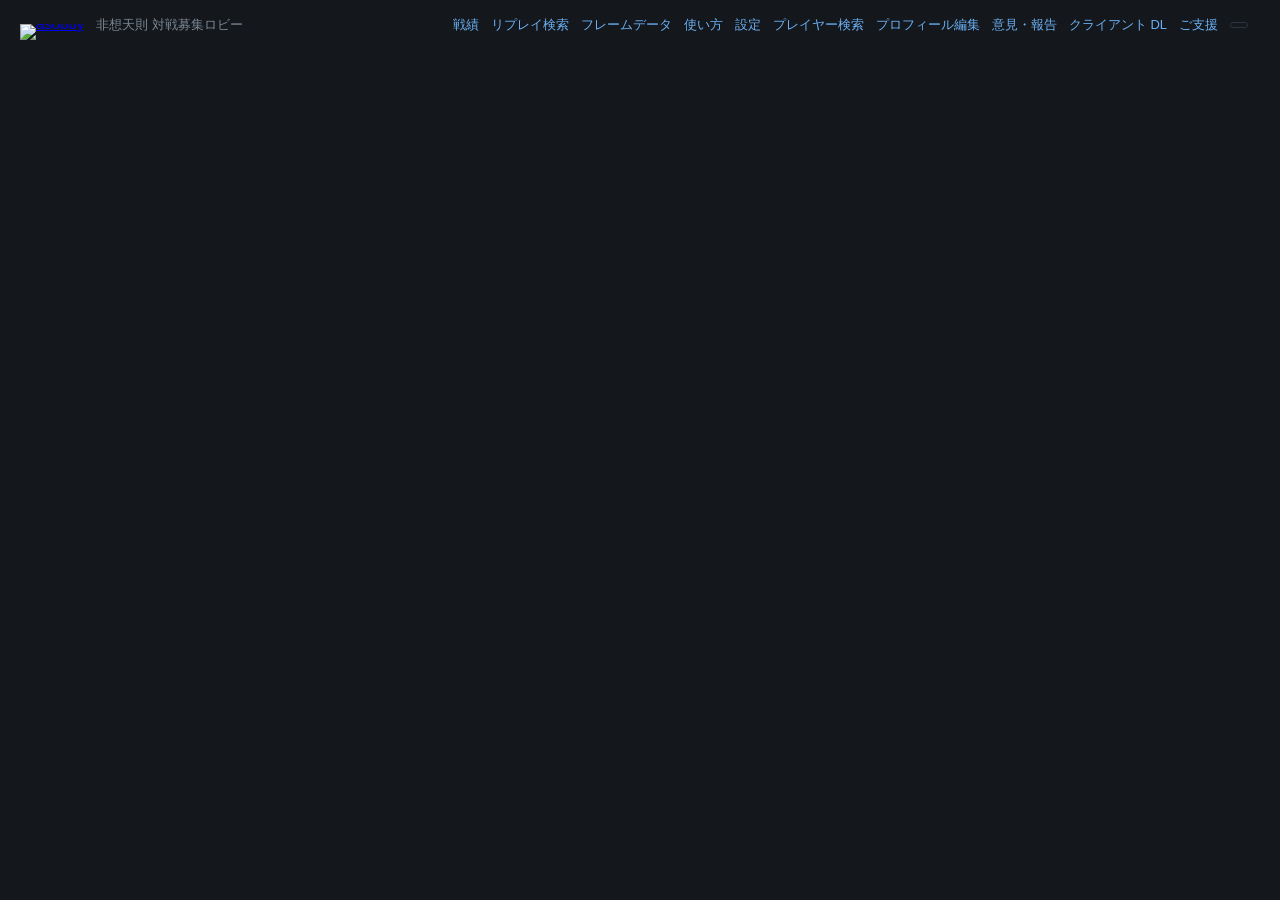
==== commit a746f30d: "Add searchable player profiles with explicit birth-date privacy" ====
--- a/server/app/static/index.html
+++ b/server/app/static/index.html
@@ -43,6 +43,7 @@
   }
   header {
     display: flex;
+    flex-wrap: wrap;
     align-items: baseline;
     gap: 12px;
     padding: 16px 20px 8px;
@@ -67,6 +68,7 @@
     margin-left: auto;
     font-size: 13px;
     display: flex;
+    flex-wrap: wrap;
     gap: 12px;
     align-items: center;
   }
@@ -734,6 +736,8 @@
     <a href="/data/" data-i18n="nav.frameData">フレームデータ</a>
     <a href="/guide" data-i18n="nav.guide">使い方</a>
     <a href="/settings" data-i18n="nav.settings">設定</a>
+    <a href="/players" data-i18n="nav.players">プレイヤー検索</a>
+    <a href="/profile" data-i18n="nav.profile">プロフィール編集</a>
     <a href="/feedback" data-i18n="nav.feedback">意見・報告</a>
     <a id="nav-client-dl" href="https://github.com/stanak/asobby/releases/latest" target="_blank" rel="noopener noreferrer" data-i18n="nav.clientDownload">クライアント DL</a>
     <a href="https://buy.stripe.com/6oU7sM0Hm7xsfpd2fafIs00" target="_blank" rel="noopener noreferrer" data-i18n="nav.support">ご支援</a>
@@ -1452,7 +1456,14 @@
     userInner.appendChild(img);
   }
   if (p.owner_name) {
-    userInner.appendChild(document.createTextNode(p.owner_name));
+    if (/^\/players\/[A-Za-z0-9_%.-]+$/.test(p.owner_profile_url || "")) {
+      const profile = document.createElement("a");
+      profile.href = p.owner_profile_url;
+      profile.textContent = p.owner_name;
+      userInner.appendChild(profile);
+    } else {
+      userInner.appendChild(document.createTextNode(p.owner_name));
+    }
   }
   if (p.guest_name) {
     if (p.owner_name) {
@@ -1469,7 +1480,14 @@
       gimg.alt = "";
       userInner.appendChild(gimg);
     }
-    userInner.appendChild(document.createTextNode(p.guest_name));
+    if (p.guest_user_id) {
+      const profile = document.createElement("a");
+      profile.href = `/players/${encodeURIComponent(p.guest_user_id)}`;
+      profile.textContent = p.guest_name;
+      userInner.appendChild(profile);
+    } else {
+      userInner.appendChild(document.createTextNode(p.guest_name));
+    }
   }
   userCell.appendChild(userInner);
   tr.appendChild(userCell);
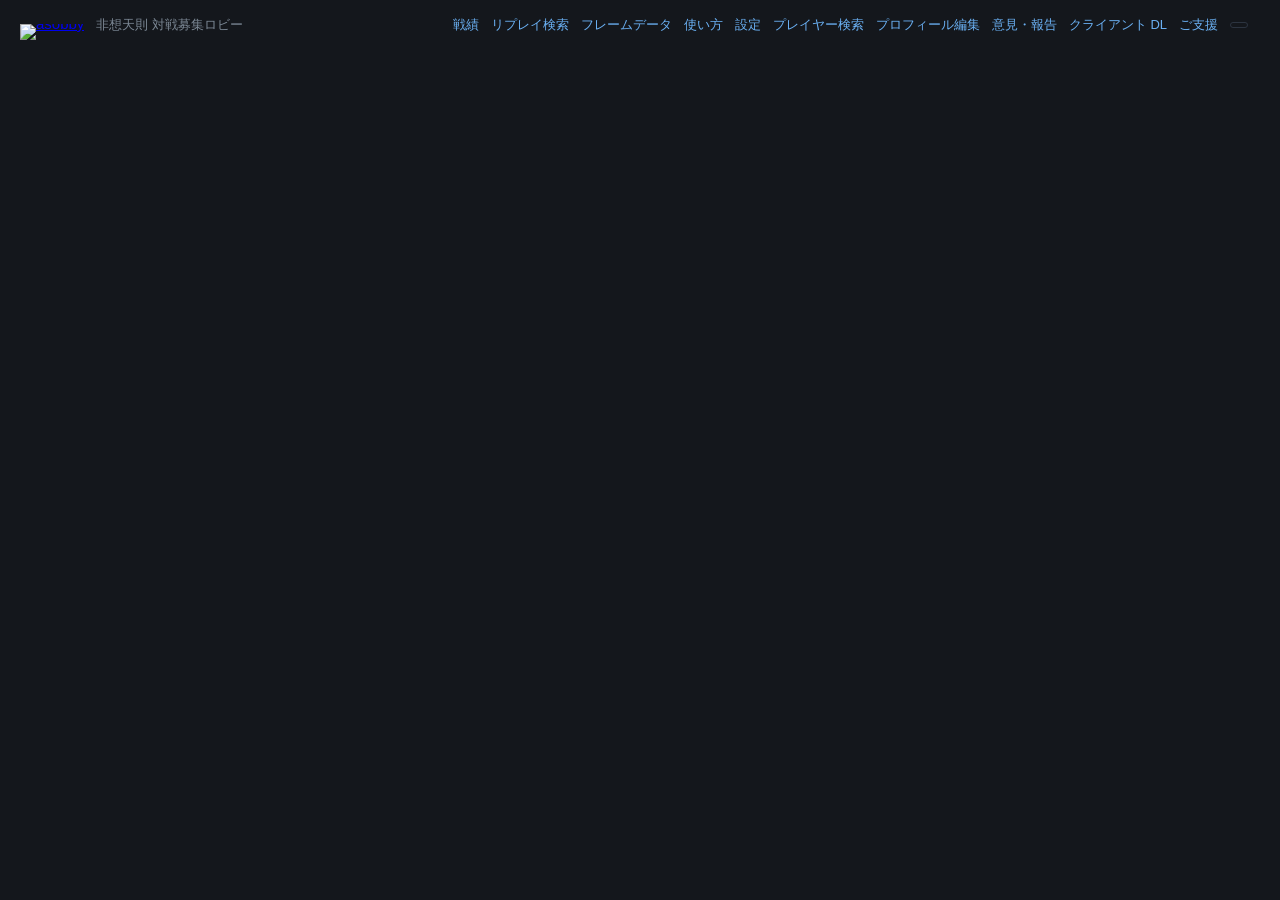
==== commit 4621584f: "Link lobby avatars and names together to player profiles" ====
--- a/server/app/static/index.html
+++ b/server/app/static/index.html
@@ -367,6 +367,15 @@
     gap: 2px 6px;
     max-width: 100%;
   }
+  .user-identity {
+    display: inline-flex;
+    align-items: center;
+    gap: 6px;
+    max-width: 100%;
+  }
+  a.user-identity { color: var(--accent); text-decoration: none; }
+  a.user-identity:hover .user-name { text-decoration: underline; }
+  a.user-identity:focus-visible { outline: 2px solid var(--accent); outline-offset: 3px; border-radius: 3px; }
   button.msg-btn {
     background: transparent;
     color: var(--muted);
@@ -1434,6 +1443,32 @@
   }
 }
 
+function buildUserIdentity(name, avatar, profileUrl) {
+  const linked = /^\/players\/[A-Za-z0-9_%.-]+$/.test(profileUrl || "");
+  const identity = document.createElement(linked ? "a" : "span");
+  identity.className = "user-identity";
+  if (linked) {
+    identity.href = profileUrl;
+    if (!name) identity.setAttribute("aria-label", t("players.profile"));
+  }
+  if (avatar) {
+    const img = document.createElement("img");
+    img.className = "avatar";
+    img.src = avatar;
+    img.loading = "lazy";
+    img.referrerPolicy = "no-referrer";
+    img.alt = "";
+    identity.appendChild(img);
+  }
+  if (name) {
+    const label = document.createElement("span");
+    label.className = "user-name";
+    label.textContent = name;
+    identity.appendChild(label);
+  }
+  return identity;
+}
+
 function buildRow(p) {
   const tr = document.createElement("tr");
   if (p.net_status === NET_BATTLE) tr.classList.add("battle");
@@ -1446,48 +1481,15 @@
   userCell.className = "user-cell";
   const userInner = document.createElement("div");
   userInner.className = "user-inner";
-  if (p.owner_avatar) {
-    const img = document.createElement("img");
-    img.className = "avatar";
-    img.src = p.owner_avatar;
-    img.loading = "lazy";
-    img.referrerPolicy = "no-referrer";
-    img.alt = "";
-    userInner.appendChild(img);
-  }
-  if (p.owner_name) {
-    if (/^\/players\/[A-Za-z0-9_%.-]+$/.test(p.owner_profile_url || "")) {
-      const profile = document.createElement("a");
-      profile.href = p.owner_profile_url;
-      profile.textContent = p.owner_name;
-      userInner.appendChild(profile);
-    } else {
-      userInner.appendChild(document.createTextNode(p.owner_name));
-    }
-  }
+  if (p.owner_name || p.owner_avatar) userInner.appendChild(buildUserIdentity(p.owner_name, p.owner_avatar, p.owner_profile_url));
   if (p.guest_name) {
     if (p.owner_name) {
       userInner.appendChild(document.createTextNode(t("common.vs")));
     } else {
       userInner.appendChild(document.createTextNode(t("common.vsLower")));
     }
-    if (p.guest_avatar) {
-      const gimg = document.createElement("img");
-      gimg.className = "avatar";
-      gimg.src = p.guest_avatar;
-      gimg.loading = "lazy";
-      gimg.referrerPolicy = "no-referrer";
-      gimg.alt = "";
-      userInner.appendChild(gimg);
-    }
-    if (p.guest_user_id) {
-      const profile = document.createElement("a");
-      profile.href = `/players/${encodeURIComponent(p.guest_user_id)}`;
-      profile.textContent = p.guest_name;
-      userInner.appendChild(profile);
-    } else {
-      userInner.appendChild(document.createTextNode(p.guest_name));
-    }
+    userInner.appendChild(buildUserIdentity(p.guest_name, p.guest_avatar,
+      p.guest_user_id ? `/players/${encodeURIComponent(p.guest_user_id)}` : ""));
   }
   userCell.appendChild(userInner);
   tr.appendChild(userCell);
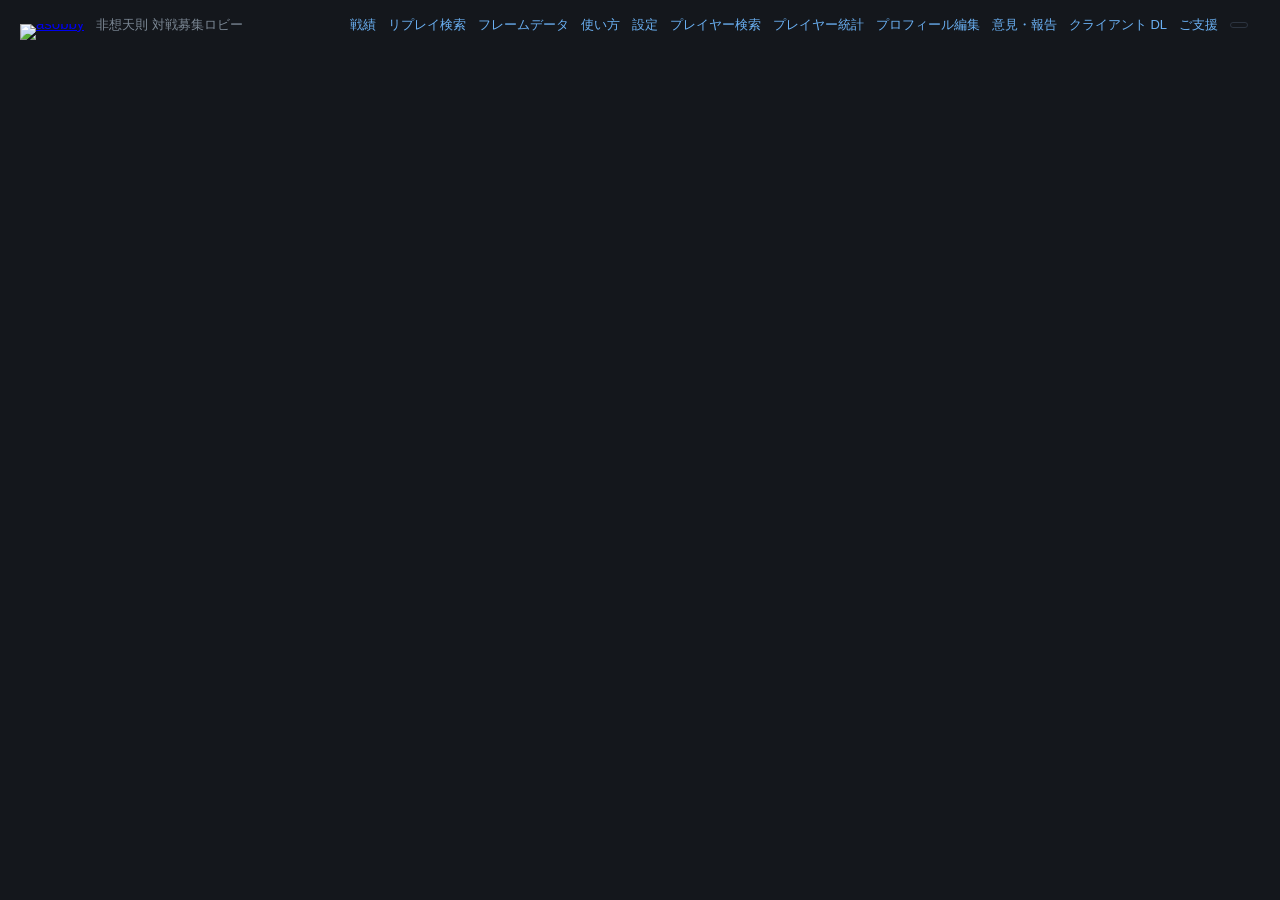
==== commit 2887a20c: "Add filterable player statistics with small-group suppression" ====
--- a/server/app/static/index.html
+++ b/server/app/static/index.html
@@ -8,7 +8,7 @@
 <link rel="icon" href="/static/favicon-64.png" type="image/png" sizes="64x64">
 <link rel="icon" href="/static/favicon-32.png" type="image/png" sizes="32x32">
 <link rel="apple-touch-icon" href="/static/apple-touch-icon.png">
-<script src="/static/i18n.js?v=0.8.4"></script>
+<script src="/static/i18n.js?v=profiles-4"></script>
 <script src="/static/client-update.js"></script>
 <script src="/static/favicon-notify.js"></script>
 <script src="/static/favicon-badge.js"></script>
@@ -746,6 +746,7 @@
     <a href="/guide" data-i18n="nav.guide">使い方</a>
     <a href="/settings" data-i18n="nav.settings">設定</a>
     <a href="/players" data-i18n="nav.players">プレイヤー検索</a>
+    <a href="/players/statistics" data-i18n="players.analyticsTitle">プレイヤー統計</a>
     <a href="/profile" data-i18n="nav.profile">プロフィール編集</a>
     <a href="/feedback" data-i18n="nav.feedback">意見・報告</a>
     <a id="nav-client-dl" href="https://github.com/stanak/asobby/releases/latest" target="_blank" rel="noopener noreferrer" data-i18n="nav.clientDownload">クライアント DL</a>
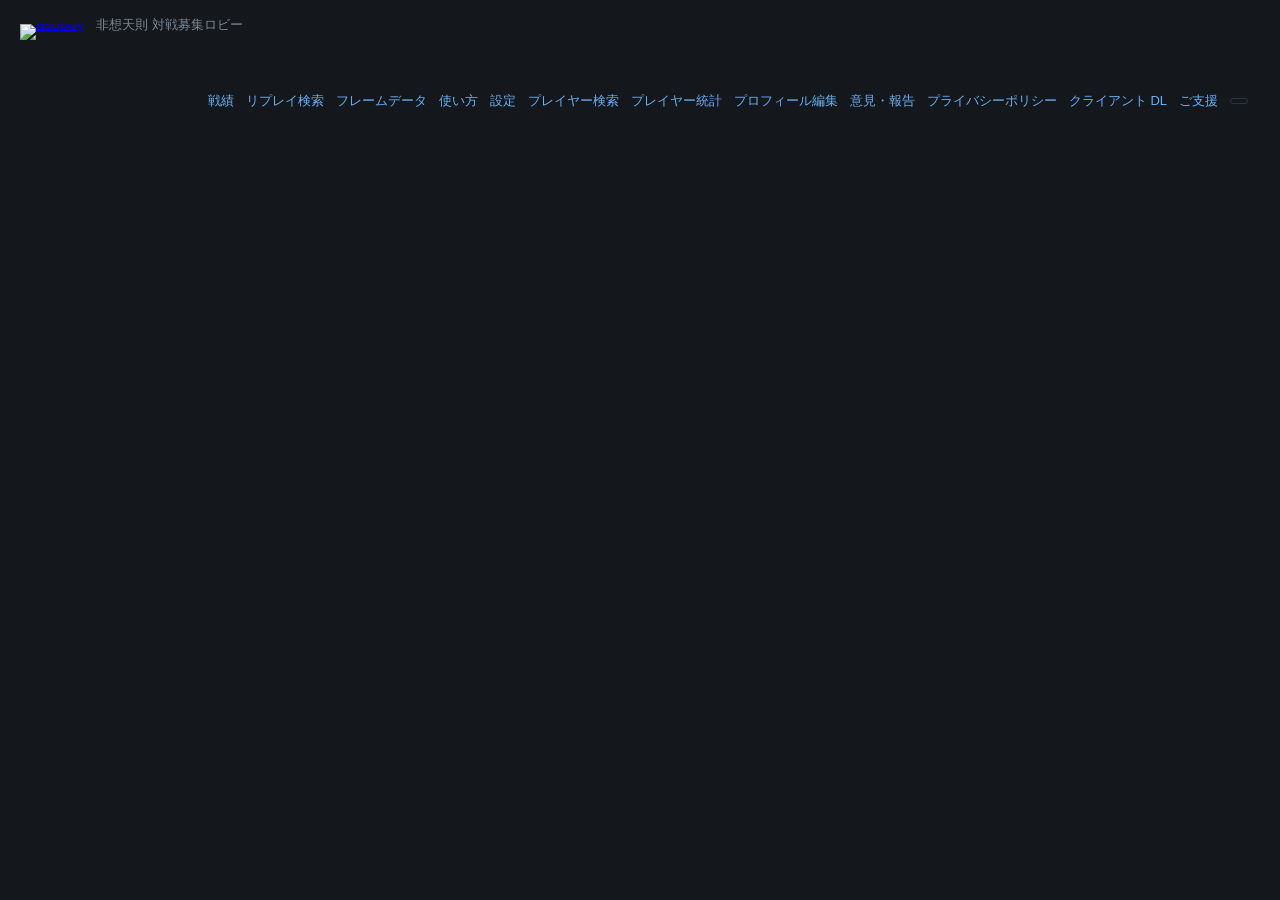
==== commit def25170: "Publish bilingual privacy policy and prepare client v0.8.7" ====
--- a/server/app/static/index.html
+++ b/server/app/static/index.html
@@ -8,7 +8,7 @@
 <link rel="icon" href="/static/favicon-64.png" type="image/png" sizes="64x64">
 <link rel="icon" href="/static/favicon-32.png" type="image/png" sizes="32x32">
 <link rel="apple-touch-icon" href="/static/apple-touch-icon.png">
-<script src="/static/i18n.js?v=profiles-4"></script>
+<script src="/static/i18n.js?v=privacy-1"></script>
 <script src="/static/client-update.js"></script>
 <script src="/static/favicon-notify.js"></script>
 <script src="/static/favicon-badge.js"></script>
@@ -749,6 +749,7 @@
     <a href="/players/statistics" data-i18n="players.analyticsTitle">プレイヤー統計</a>
     <a href="/profile" data-i18n="nav.profile">プロフィール編集</a>
     <a href="/feedback" data-i18n="nav.feedback">意見・報告</a>
+    <a href="/privacy" data-i18n="nav.privacy">プライバシーポリシー</a>
     <a id="nav-client-dl" href="https://github.com/stanak/asobby/releases/latest" target="_blank" rel="noopener noreferrer" data-i18n="nav.clientDownload">クライアント DL</a>
     <a href="https://buy.stripe.com/6oU7sM0Hm7xsfpd2fafIs00" target="_blank" rel="noopener noreferrer" data-i18n="nav.support">ご支援</a>
     <button type="button" id="lang-toggle" class="lang-btn"></button>
@@ -797,6 +798,7 @@
     <span class="gate-sep" aria-hidden="true">·</span>
     <a href="/guide" data-i18n="lobby.loginGateGuide">はじめての方 — 使い方を見る</a>
   </p>
+  <p><span data-i18n="common.privacyHint">取得する情報・公開範囲・保存方針・利用終了について</span>：<a href="/privacy" data-i18n="nav.privacy">プライバシーポリシー</a></p>
 </div>
 
 <div id="lobby-body" hidden>
@@ -1035,8 +1037,18 @@
   return cell;
 }
 
+// Same priorities as lobby_order.post_sort_key on the server.
+function postStateOrder(p) {
+  if (p.guest_connected || p.net_status === 2 || p.net_status === NET_BATTLE) return 2;
+  return p.net_status === 3 ? 0 : 1;
+}
+
 function sortPosts(list) {
   list.sort((a, b) => {
+    const ds = postStateOrder(a) - postStateOrder(b);
+    if (ds !== 0) return ds;
+    const dt = Number(a.post_type !== "ranked") - Number(b.post_type !== "ranked");
+    if (dt !== 0) return dt;
     const dc = (b.created_at || 0) - (a.created_at || 0);
     if (dc !== 0) return dc;
     return a.id < b.id ? -1 : a.id > b.id ? 1 : 0;
